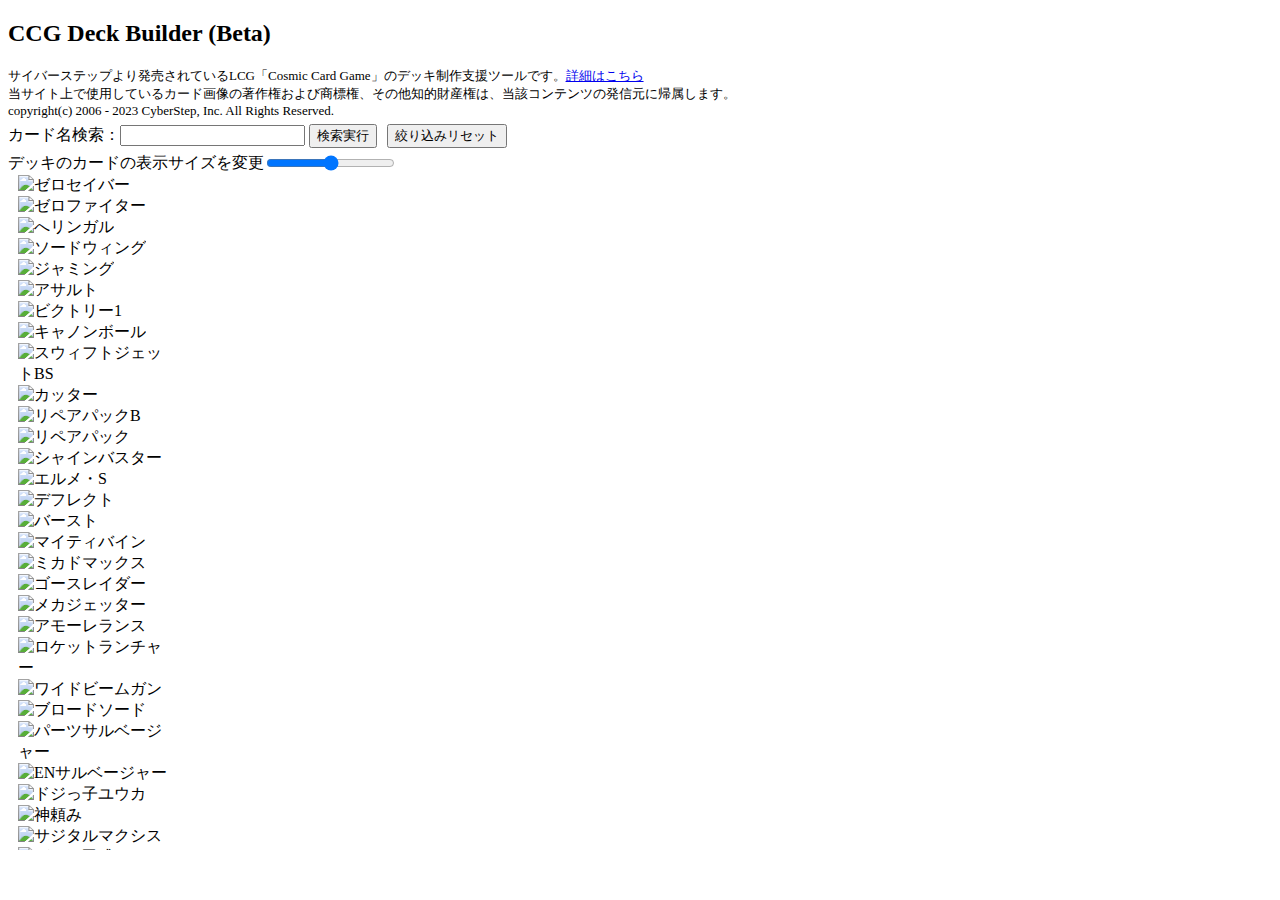
==== index.html @ b673f99b "詳細ページを追加" ====
<!DOCTYPE html>
<html lang="ja">
	<head>
		<meta charset="utf-8">
		<title>CCG Deck Builder</title>
		<link rel="stylesheet" type="text/css" href="index.css">
	</head>
	<body>
		<h2>CCG Deck Builder (Beta)</h2>
		<div class="caption">サイバーステップより発売されているLCG「Cosmic Card Game」のデッキ制作支援ツールです。<a href="https://gainful-baroness-329.notion.site/CCG-Deck-Builder-cc91539d4be14634bac1f3960c3c50e4">詳細はこちら</a><br />当サイト上で使用しているカード画像の著作権および商標権、その他知的財産権は、当該コンテンツの発信元に帰属します。<br/> copyright(c) 2006 - 2023 CyberStep, Inc. All Rights Reserved.</div>
		<div class="search">
			<label for="cardname">カード名検索：</label><input type="text" id="cardname" name="cardname">
			<input type="button" value="検索実行" id="submit" class="button"><input type="button" value="絞り込みリセット" id="reset" class="button">	
		</div>
		<div class="cardsize">
			<label for="change_size">デッキのカードの表示サイズを変更</label><input type="range" id="change_size" name="change_size" min="1" max="100">
		</div>
		<div class="container">
			<div class="item" id="cardlist">
			</div>
			<div class="item" id="decklist">
			</div>
		</div>
		
		<script src="https://code.jquery.com/jquery-3.6.0.js" integrity="sha256-H+K7U5CnXl1h5ywQfKtSj8PCmoN9aaq30gDh27Xc0jk=" crossorigin="anonymous"></script>
		<script src="js/index.js"></script>
	</body>
</html>
---- index.css ----
.container{
	display: flex;
}

.card{
	width: 10vw;
	height: auto;
	margin: 0;
}

.caption{
	margin-bottom: 5px;
	font-size:small;
}

.button{
	margin-right: 10px;
}

.search{
	margin-bottom: 5px;
}

.cardsize label{
	vertical-align: top;
	padding-bottom: 10px;
}

.deck{
	width: 12.5%;
	height: auto;
	margin: 0;
}

#cardlist{
	height: 75vh;
	width: 12vw;
	margin-left: 10px;
	overflow-y: scroll;
}

#decklist{
	height: 0;
	width: 80vw;
	margin-left: 2.5vw;
	display: flex;
	flex-wrap: wrap;
	align-items: flex-start;
}
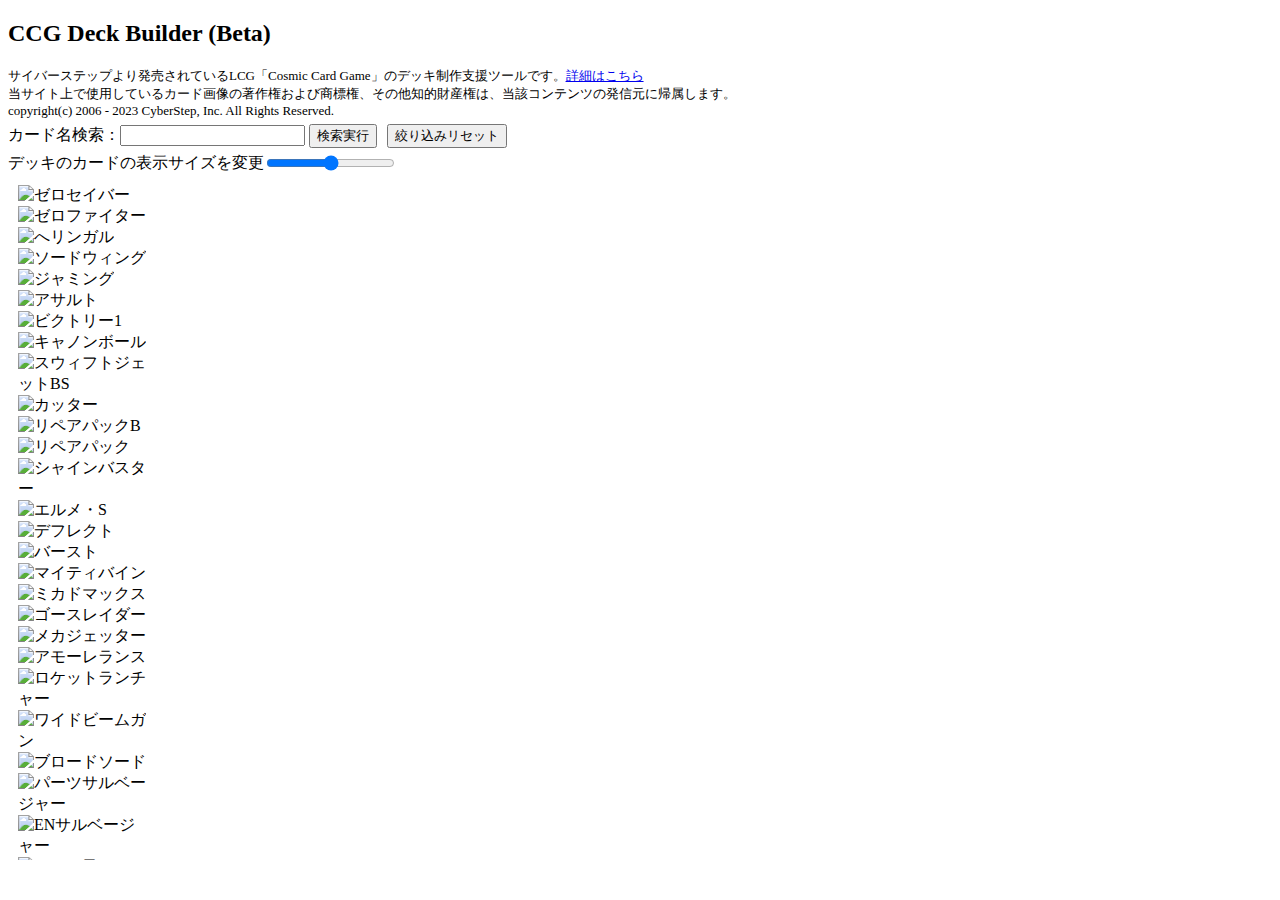
==== commit ca30049e: "1.01 若干デザイン調整" ====
--- a/index.html
+++ b/index.html
@@ -10,7 +10,7 @@
 		<div class="caption">サイバーステップより発売されているLCG「Cosmic Card Game」のデッキ制作支援ツールです。<a href="https://gainful-baroness-329.notion.site/CCG-Deck-Builder-cc91539d4be14634bac1f3960c3c50e4">詳細はこちら</a><br />当サイト上で使用しているカード画像の著作権および商標権、その他知的財産権は、当該コンテンツの発信元に帰属します。<br/> copyright(c) 2006 - 2023 CyberStep, Inc. All Rights Reserved.</div>
 		<div class="search">
 			<label for="cardname">カード名検索：</label><input type="text" id="cardname" name="cardname">
-			<input type="button" value="検索実行" id="submit" class="button"><input type="button" value="絞り込みリセット" id="reset" class="button">	
+			<input type="button" value="検索実行" id="submit" class="button"><input type="button" value="絞り込みリセット" id="reset" class="button">
 		</div>
 		<div class="cardsize">
 			<label for="change_size">デッキのカードの表示サイズを変更</label><input type="range" id="change_size" name="change_size" min="1" max="100">
--- a/index.css
+++ b/index.css
@@ -1,9 +1,14 @@
+.body{
+	font-family: "ヒラギノ角ゴ Pro W3", "Hiragino Kaku Gothic Pro", "メイリオ", "Meiryo", sans-serif;
+}
+
 .container{
 	display: flex;
 }
 
 .card{
-	width: 10vw;
+	width: 100px;
+	max-width: 10vw;
 	height: auto;
 	margin: 0;
 }
@@ -21,6 +26,10 @@
 	margin-bottom: 5px;
 }
 
+.cardsize{
+	margin-bottom:10px;
+}
+
 .cardsize label{
 	vertical-align: top;
 	padding-bottom: 10px;
@@ -34,7 +43,7 @@
 
 #cardlist{
 	height: 75vh;
-	width: 12vw;
+	max-width: 12vw;
 	margin-left: 10px;
 	overflow-y: scroll;
 }
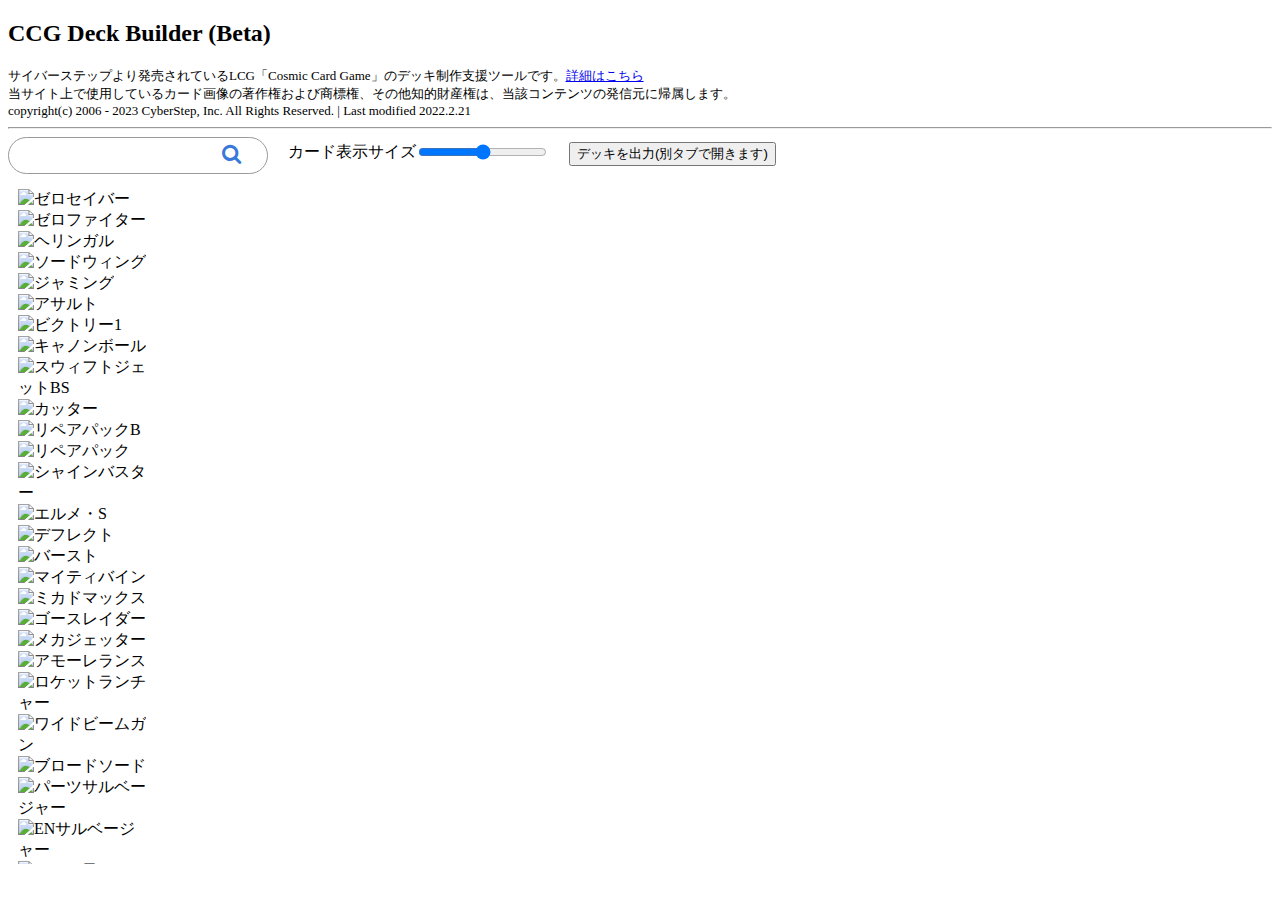
==== commit 95986194: "画像出力" ====
--- a/index.html
+++ b/index.html
@@ -1,28 +1,44 @@
 <!DOCTYPE html>
 <html lang="ja">
-	<head>
-		<meta charset="utf-8">
-		<title>CCG Deck Builder</title>
-		<link rel="stylesheet" type="text/css" href="index.css">
-	</head>
-	<body>
-		<h2>CCG Deck Builder (Beta)</h2>
-		<div class="caption">サイバーステップより発売されているLCG「Cosmic Card Game」のデッキ制作支援ツールです。<a href="https://gainful-baroness-329.notion.site/CCG-Deck-Builder-cc91539d4be14634bac1f3960c3c50e4">詳細はこちら</a><br />当サイト上で使用しているカード画像の著作権および商標権、その他知的財産権は、当該コンテンツの発信元に帰属します。<br/> copyright(c) 2006 - 2023 CyberStep, Inc. All Rights Reserved.</div>
-		<div class="search">
-			<label for="cardname">カード名検索：</label><input type="text" id="cardname" name="cardname">
-			<input type="button" value="検索実行" id="submit" class="button"><input type="button" value="絞り込みリセット" id="reset" class="button">
+
+<head>
+	<meta charset="utf-8">
+	<title>CCG Deck Builder</title>
+	<link rel="stylesheet" type="text/css" href="index.css">
+	<link href="https://stackpath.bootstrapcdn.com/font-awesome/4.7.0/css/font-awesome.min.css" rel="stylesheet">
+</head>
+
+<body>
+	<h2>CCG Deck Builder (Beta)</h2>
+	<div class="caption">サイバーステップより発売されているLCG「Cosmic Card Game」のデッキ制作支援ツールです。<a
+			href="https://gainful-baroness-329.notion.site/CCG-Deck-Builder-cc91539d4be14634bac1f3960c3c50e4">詳細はこちら</a><br />当サイト上で使用しているカード画像の著作権および商標権、その他知的財産権は、当該コンテンツの発信元に帰属します。<br />
+		copyright(c) 2006 - 2023 CyberStep, Inc. All Rights Reserved. | Last modified 2022.2.21</div>
+	<hr>
+	<div class="controller">
+		<div class="search_container">
+			<input type="text" id="cardname" name="cardname">
+			<input type="button" value="&#xf002" id="submit" class="button">
 		</div>
 		<div class="cardsize">
-			<label for="change_size">デッキのカードの表示サイズを変更</label><input type="range" id="change_size" name="change_size" min="1" max="100">
+			<label for="change_size">カード表示サイズ</label><input type="range" id="change_size" name="change_size"
+				min="1" max="100">
 		</div>
-		<div class="container">
-			<div class="item" id="cardlist">
-			</div>
-			<div class="item" id="decklist">
-			</div>
+		<div class="decksave">
+			<input type="button" value="デッキを出力(別タブで開きます)" id="output_deck">
 		</div>
-		
-		<script src="https://code.jquery.com/jquery-3.6.0.js" integrity="sha256-H+K7U5CnXl1h5ywQfKtSj8PCmoN9aaq30gDh27Xc0jk=" crossorigin="anonymous"></script>
-		<script src="js/index.js"></script>
-	</body>
+	</div>
+	<div class="container">
+		<div class="item" id="cardlist">
+		</div>
+		<div class="item" id="decklist">
+		</div>
+	</div>
+
+	<script src="https://code.jquery.com/jquery-3.6.0.js"
+		integrity="sha256-H+K7U5CnXl1h5ywQfKtSj8PCmoN9aaq30gDh27Xc0jk=" crossorigin="anonymous"></script>
+	<script src="https://cdnjs.cloudflare.com/ajax/libs/sweetalert/2.1.2/sweetalert.min.js"></script>
+	<script src="js/cards.js"></script>
+	<script src="js/index.js"></script>
+</body>
+
 </html>--- a/index.css
+++ b/index.css
@@ -2,8 +2,17 @@
 	font-family: "ヒラギノ角ゴ Pro W3", "Hiragino Kaku Gothic Pro", "メイリオ", "Meiryo", sans-serif;
 }
 
+.controller{
+	display:flex;
+	margin-bottom: 15px;
+}
+
 .container{
 	display: flex;
+}
+
+.controller > div{
+	margin-right: 20px;
 }
 
 .card{
@@ -27,7 +36,13 @@
 }
 
 .cardsize{
-	margin-bottom:10px;
+	padding-top: 5px;
+	padding-bottom: 5px;
+}
+
+.decksave{
+	padding-top: 5px;
+	padding-bottom: 5px;
 }
 
 .cardsize label{
@@ -55,4 +70,37 @@
 	display: flex;
 	flex-wrap: wrap;
 	align-items: flex-start;
-}+}
+
+.search_container{
+	box-sizing: border-box;
+	position: relative;
+	border: 1px solid #999;
+	display: block;
+	padding: 3px 10px;
+	border-radius: 20px;
+	height: 2.3em;
+	width: 260px;
+	overflow: hidden;
+  }
+  .search_container input[type="text"]{
+	border: none;
+	height: 2.0em;
+  }
+  .search_container input[type="text"]:focus {
+	outline: 0;
+  }
+  .search_container input[type="button"]{
+	cursor: pointer;
+	font-family: FontAwesome;
+	font-size: 1.3em;
+	border: none;
+	background: none;
+	color: #3879D9;
+	position: absolute;
+	width: 2.5em;
+	height: 2.5em;
+	right: 0;
+	top: -10px;
+	outline : none;
+  }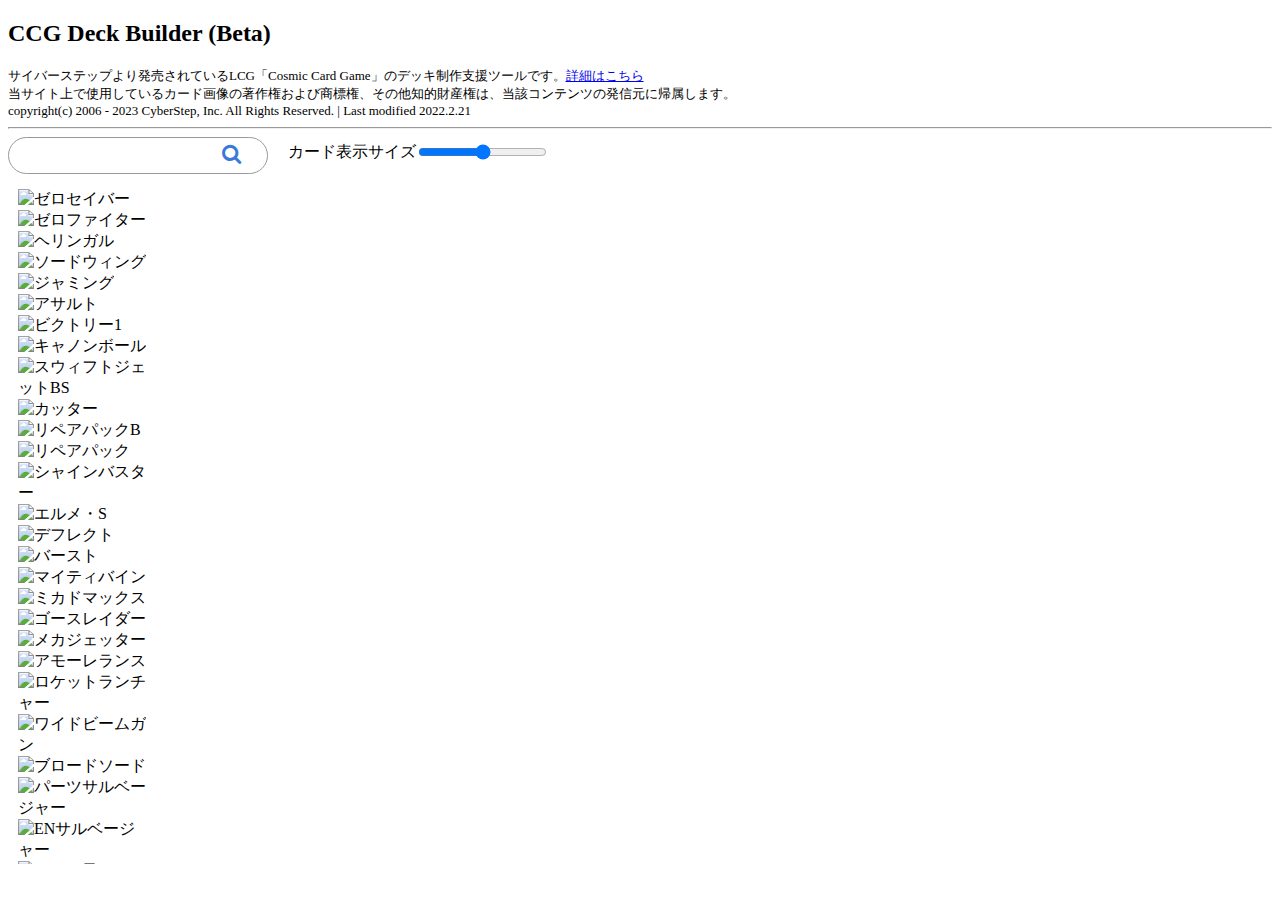
==== commit 93217516: "いったんクローズ" ====
--- a/index.html
+++ b/index.html
@@ -23,9 +23,6 @@
 			<label for="change_size">カード表示サイズ</label><input type="range" id="change_size" name="change_size"
 				min="1" max="100">
 		</div>
-		<div class="decksave">
-			<input type="button" value="デッキを出力(別タブで開きます)" id="output_deck">
-		</div>
 	</div>
 	<div class="container">
 		<div class="item" id="cardlist">
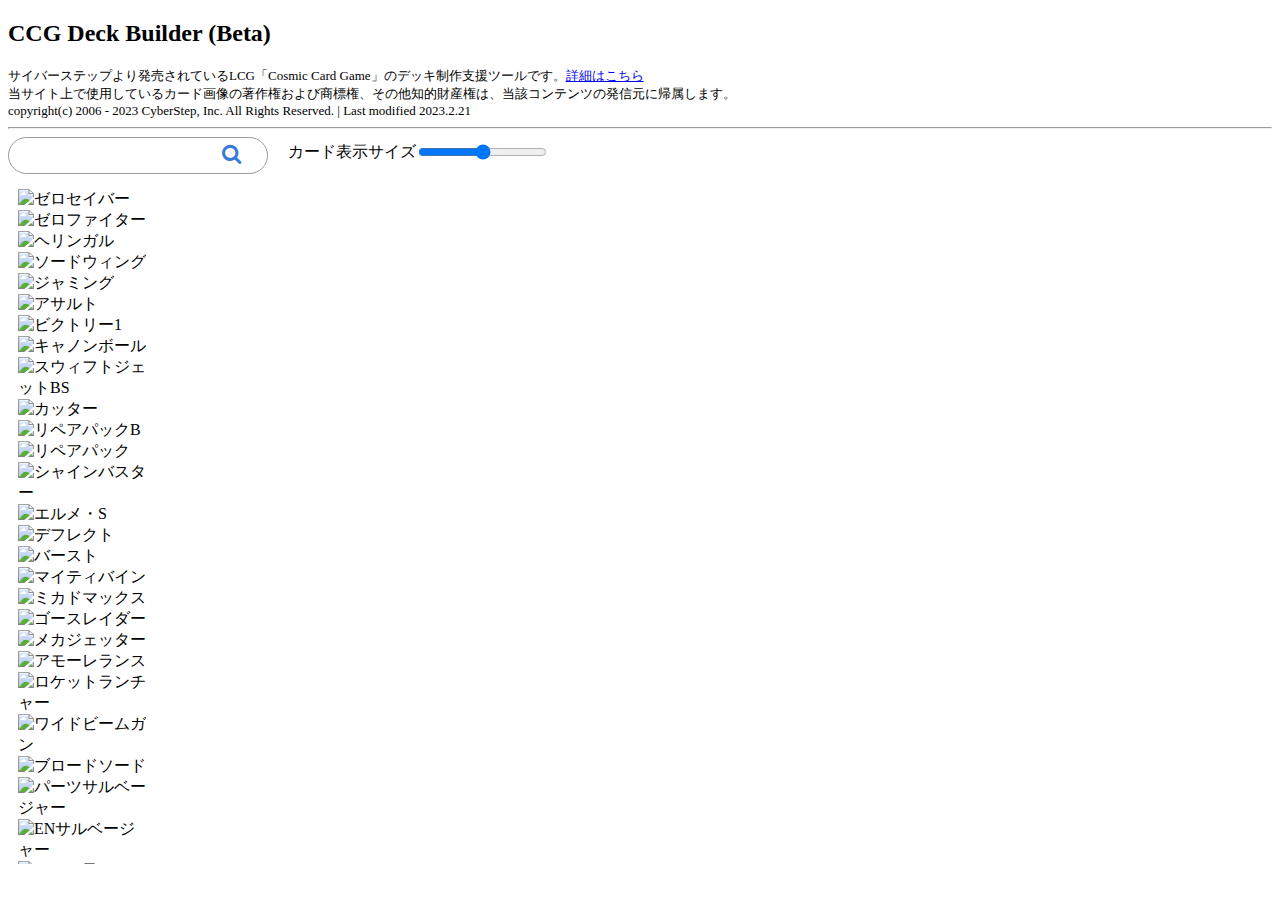
==== commit 514f4fb0: "だｙ" ====
--- a/index.html
+++ b/index.html
@@ -12,7 +12,7 @@
 	<h2>CCG Deck Builder (Beta)</h2>
 	<div class="caption">サイバーステップより発売されているLCG「Cosmic Card Game」のデッキ制作支援ツールです。<a
 			href="https://gainful-baroness-329.notion.site/CCG-Deck-Builder-cc91539d4be14634bac1f3960c3c50e4">詳細はこちら</a><br />当サイト上で使用しているカード画像の著作権および商標権、その他知的財産権は、当該コンテンツの発信元に帰属します。<br />
-		copyright(c) 2006 - 2023 CyberStep, Inc. All Rights Reserved. | Last modified 2022.2.21</div>
+		copyright(c) 2006 - 2023 CyberStep, Inc. All Rights Reserved. | Last modified 2023.2.21</div>
 	<hr>
 	<div class="controller">
 		<div class="search_container">
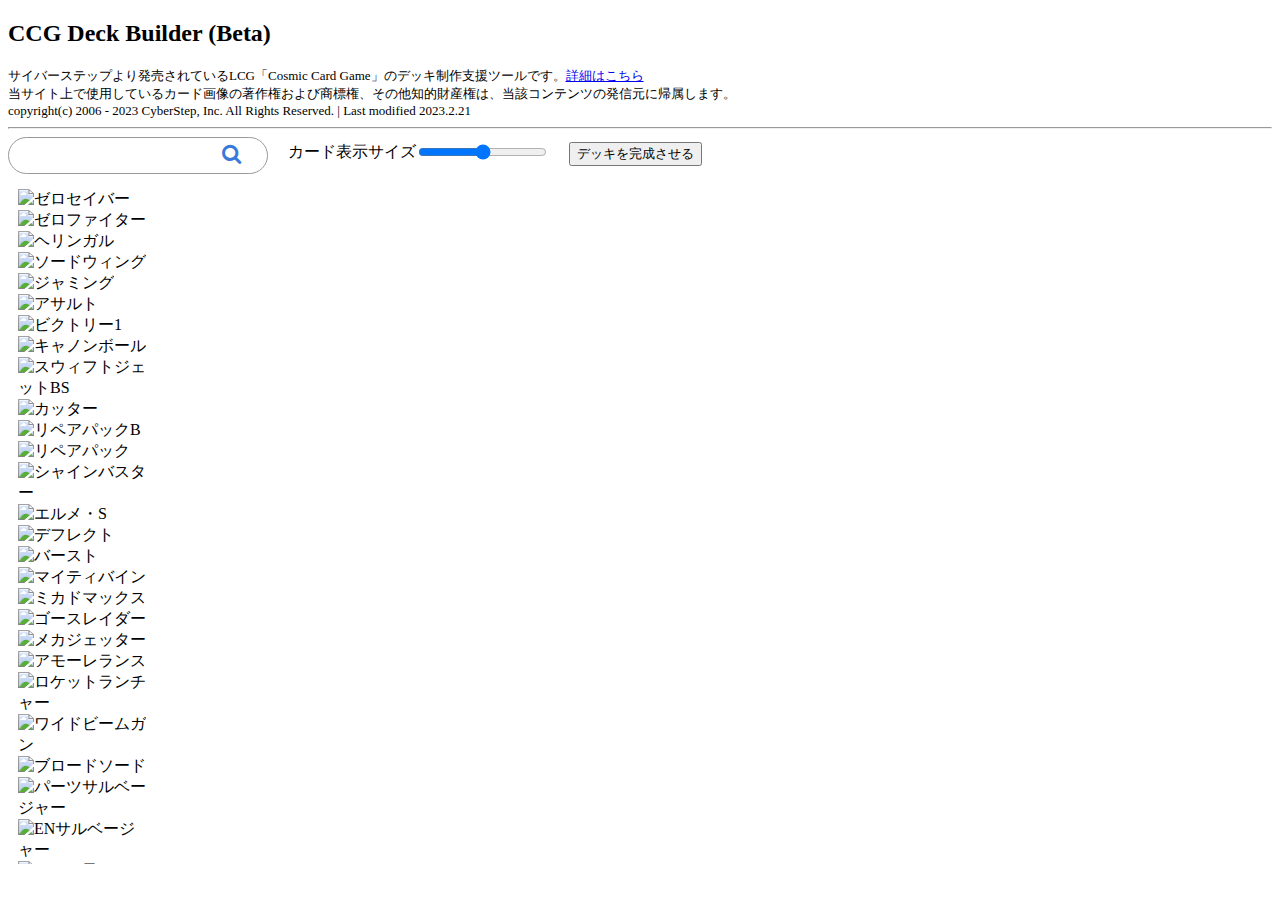
==== commit 4f7f3f2e: "デッキ共有機能のテスト" ====
--- a/index.html
+++ b/index.html
@@ -23,6 +23,9 @@
 			<label for="change_size">カード表示サイズ</label><input type="range" id="change_size" name="change_size"
 				min="1" max="100">
 		</div>
+		<div class="decksave">
+			<input type="button" value="デッキを完成させる" id="output_deck">
+		</div>
 	</div>
 	<div class="container">
 		<div class="item" id="cardlist">
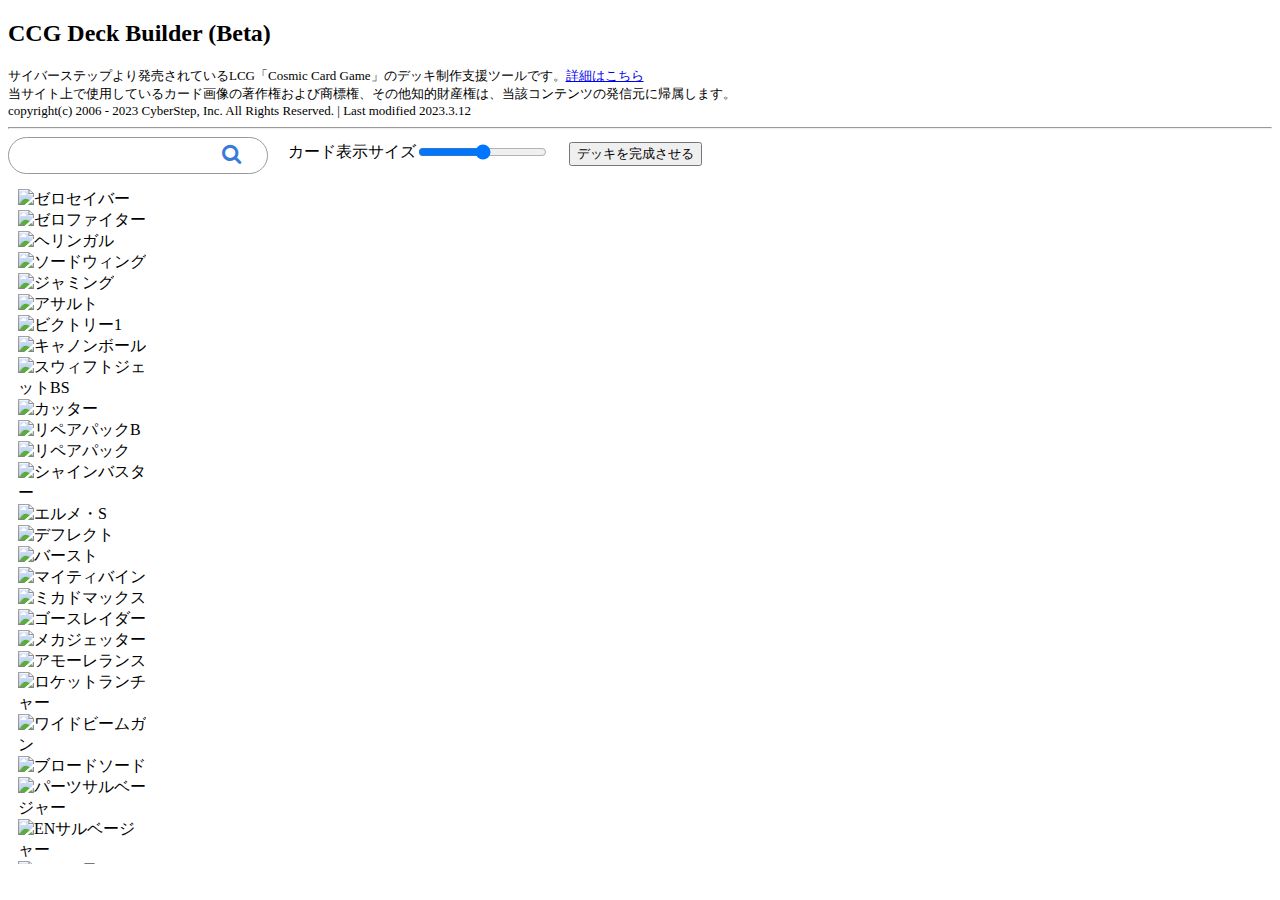
==== commit 1b6a3d13: "バグ修正１" ====
--- a/index.html
+++ b/index.html
@@ -12,7 +12,7 @@
 	<h2>CCG Deck Builder (Beta)</h2>
 	<div class="caption">サイバーステップより発売されているLCG「Cosmic Card Game」のデッキ制作支援ツールです。<a
 			href="https://gainful-baroness-329.notion.site/CCG-Deck-Builder-cc91539d4be14634bac1f3960c3c50e4">詳細はこちら</a><br />当サイト上で使用しているカード画像の著作権および商標権、その他知的財産権は、当該コンテンツの発信元に帰属します。<br />
-		copyright(c) 2006 - 2023 CyberStep, Inc. All Rights Reserved. | Last modified 2023.2.21</div>
+		copyright(c) 2006 - 2023 CyberStep, Inc. All Rights Reserved. | Last modified 2023.3.12</div>
 	<hr>
 	<div class="controller">
 		<div class="search_container">
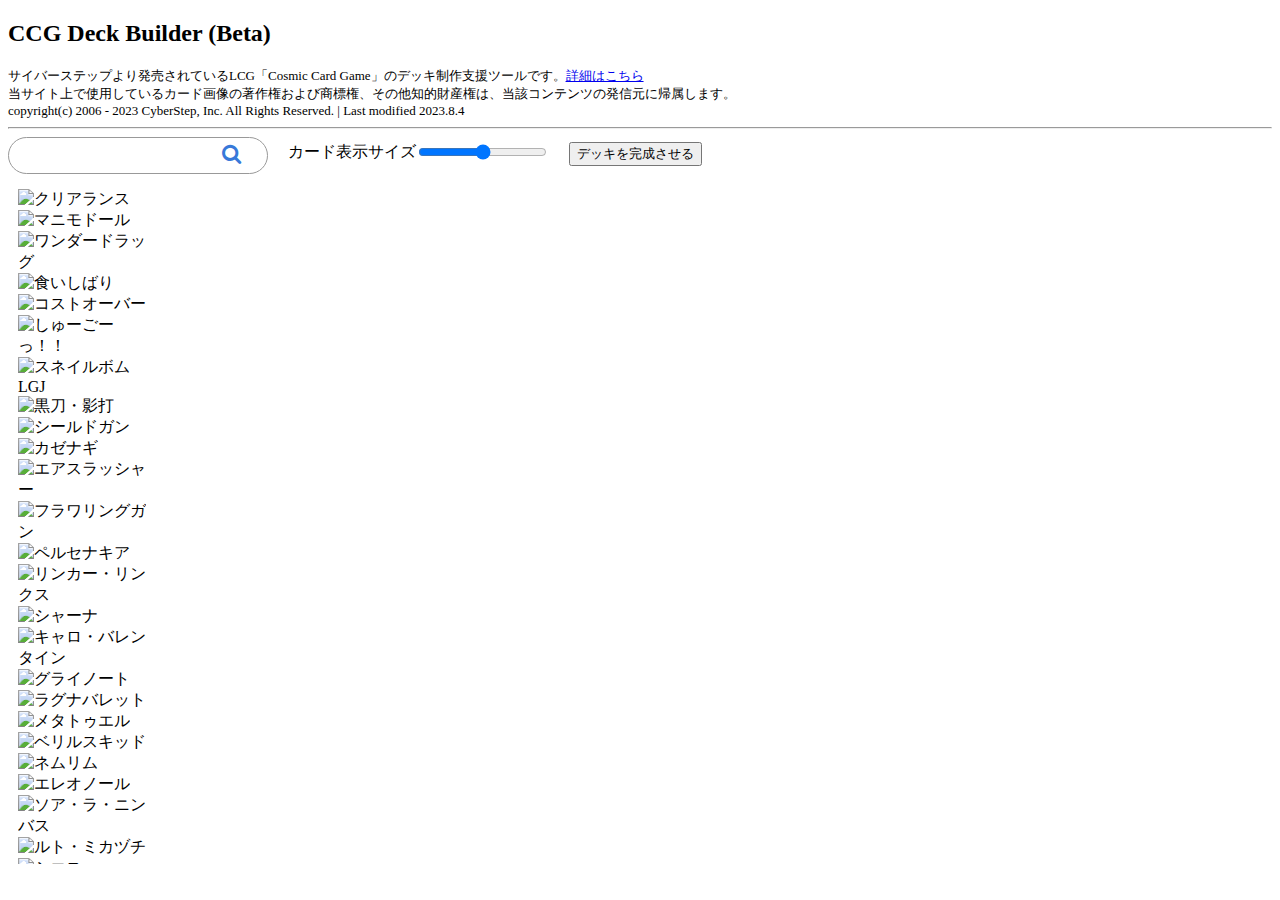
==== commit 06d7aaff: "modified records update" ====
--- a/index.html
+++ b/index.html
@@ -12,7 +12,7 @@
 	<h2>CCG Deck Builder (Beta)</h2>
 	<div class="caption">サイバーステップより発売されているLCG「Cosmic Card Game」のデッキ制作支援ツールです。<a
 			href="https://gainful-baroness-329.notion.site/CCG-Deck-Builder-cc91539d4be14634bac1f3960c3c50e4">詳細はこちら</a><br />当サイト上で使用しているカード画像の著作権および商標権、その他知的財産権は、当該コンテンツの発信元に帰属します。<br />
-		copyright(c) 2006 - 2023 CyberStep, Inc. All Rights Reserved. | Last modified 2023.3.12</div>
+		copyright(c) 2006 - 2023 CyberStep, Inc. All Rights Reserved. | Last modified 2023.8.4</div>
 	<hr>
 	<div class="controller">
 		<div class="search_container">
